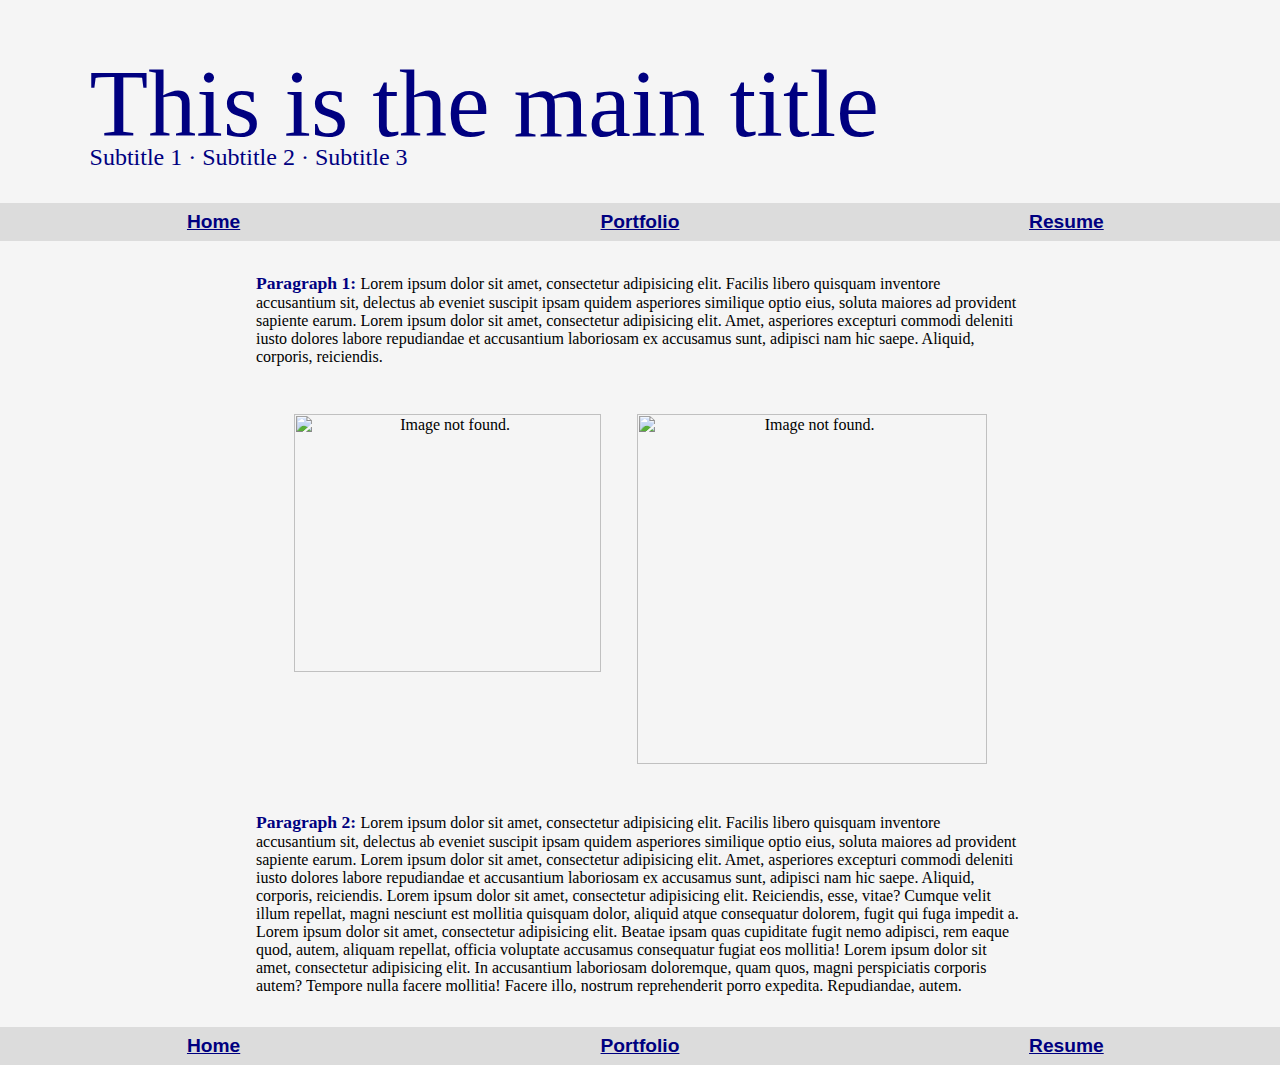
==== index.html @ 0f97901b "incorporated sass" ====
<!doctype=html>
<html lang="eng">
  <head>
    <meta charset="utf-8">
    <title>Home</title>
    <link rel="stylesheet" href="style_shared.css">
    <!-- <link rel="stylesheet" href="style_index.css"> -->
  </head>
  <body>
    <header>
      <a id="title" href="index.html">This is the main title</a><br>
      <a id="subtitle" href="index.html">Subtitle 1 &#183; Subtitle 2 &#183; Subtitle 3</a>
      <nav>
        <ul>
          <li><a id="index" href="index.html">Home</a></li>
          <li><a id="portfolio" href="portfolio.html">Portfolio</a></li>
          <li><a id="resume" href="resume.html">Resume</a></li>
        </ul>
      </nav>
    </header>
    <div id="section_wrapper">
      <section>
        <p><span>Paragraph 1: </span>Lorem ipsum dolor sit amet, consectetur adipisicing elit. Facilis libero quisquam inventore accusantium sit, delectus ab eveniet suscipit ipsam quidem asperiores similique optio eius, soluta maiores ad provident sapiente earum. Lorem ipsum dolor sit amet, consectetur adipisicing elit. Amet, asperiores excepturi commodi deleniti iusto dolores labore repudiandae et accusantium laboriosam ex accusamus sunt, adipisci nam hic saepe. Aliquid, corporis, reiciendis.</p>
      </section><!-- End statement of purpose. -->
      <section>
        <img id="batman" src="batman.png" alt="Image not found.">
        <img id="my_face" src="self_picture.jpg" alt="Image not found.">
      </section><!-- End pictures. -->
      <section>
        <p><span>Paragraph 2: </span>Lorem ipsum dolor sit amet, consectetur adipisicing elit. Facilis libero quisquam inventore accusantium sit, delectus ab eveniet suscipit ipsam quidem asperiores similique optio eius, soluta maiores ad provident sapiente earum. Lorem ipsum dolor sit amet, consectetur adipisicing elit. Amet, asperiores excepturi commodi deleniti iusto dolores labore repudiandae et accusantium laboriosam ex accusamus sunt, adipisci nam hic saepe. Aliquid, corporis, reiciendis. Lorem ipsum dolor sit amet, consectetur adipisicing elit. Reiciendis, esse, vitae? Cumque velit illum repellat, magni nesciunt est mollitia quisquam dolor, aliquid atque consequatur dolorem, fugit qui fuga impedit a. Lorem ipsum dolor sit amet, consectetur adipisicing elit. Beatae ipsam quas cupiditate fugit nemo adipisci, rem eaque quod, autem, aliquam repellat, officia voluptate accusamus consequatur fugiat eos mollitia! Lorem ipsum dolor sit amet, consectetur adipisicing elit. In accusantium laboriosam doloremque, quam quos, magni perspiciatis corporis autem? Tempore nulla facere mollitia! Facere illo, nostrum reprehenderit porro expedita. Repudiandae, autem.</p>
      </section><!-- End "about me" -->
    </div>
    <footer>
      <nav>
        <ul>
          <li><a id="index" href="index.html">Home</a></li>
          <li><a id="portfolio" href="portfolio.html">Portfolio</a></li>
          <li><a id="resume" href="resume.html">Resume</a></li>
        </ul>
      </nav>
    </footer>
  </body>
</html>
---- style_shared.css ----
/* import */
#index {
  text-decoration: underline; }

p {
  text-align: left; }

p span {
  color: navy;
  font-family: Georgia, serif;
  font-size: 1.5em;
  font-weight: bold; }

img {
  display: inline-block;
  margin: 1rem;
  box-sizing: border-box; }

#batman {
  width: 350px;
  vertical-align: top; }

#my_face {
  width: 350px; }

/****************

*****************/
@media screen and (max-width: 640px) {
  #batman, #my_face {
    width: 300px;
    margin: 1rem 0; } }

#portfolio {
  text-decoration: underline; }

h1 {
  color: navy;
  font-family: Georgia, serif; }

p span {
  color: navy;
  font-family: Georgia, serif;
  font-size: 1.1em; }

#left_container, #right_container {
  display: inline-block;
  text-align: center;
  vertical-align: top;
  padding-top: 1em; }

#left_container {
  margin-right: 3rem; }

#batman, #superman {
  width: 307px;
  height: 258px; }

div p {
  display: block; }

hr {
  border: .2em solid navy; }

section p {
  text-align: left; }

@media screen and (max-width: 1124px) {
  #right_container {
    margin-right: 3rem; } }

@media screen and (max-width: 1000px) {
  #right_container, #left_container {
    margin: 0; } }

#resume {
  text-decoration: underline; }

iframe {
  margin-top: 2em;
  width: 100%;
  height: 148%; }

/* colors */
/* fonts */
/* *{
  border:1px solid red;
} */
body {
  margin: 0;
  background-color: whitesmoke;
  min-width: 1150px;
  padding-top: 3rem; }

header {
  padding-top: 1rem;
  padding-bottom: 1rem; }

header a, footer a {
  color: navy; }

#title, #subtitle {
  font-family: Georgia, serif;
  text-decoration: none;
  margin-left: 7%; }

#title {
  font-size: 6rem;
  line-height: 5rem; }

#subtitle {
  font-size: 1.5rem;
  padding-top: -50px; }

nav {
  margin-top: 2rem;
  background-color: Gainsboro; }

nav ul {
  margin: 0;
  padding: 0;
  list-style-type: none;
  text-align: center; }

nav li {
  display: inline-block;
  width: 33%; }

nav a {
  display: block;
  text-decoration: none;
  font-weight: bold;
  font-family: Verdana, sans-serif;
  font-size: 1.2rem;
  padding: .5rem 0; }

nav a:hover {
  background-color: navy;
  color: Gainsboro; }

#section_wrapper {
  width: 60%;
  margin: auto;
  text-align: center; }

section {
  margin-bottom: 2rem; }

/****************

*****************/
@media screen and (max-width: 1150px) {
  body {
    min-width: 820px; }
  #title {
    font-size: 4rem; }
  #subtitle {
    font-size: medium; } }

/****************

*****************/
@media screen and (max-width: 820px) {
  body {
    min-width: 500px; }
  #title {
    font-size: 3rem; }
  #subtitle {
    font-size: 0.9rem; }
  nav li {
    width: 20%; } }

/****************

*****************/
@media screen and (max-width: 500px) {
  body {
    min-width: 320px; }
  nav li {
    width: 100%;
    display: block;
    border-top: 2px solid navy; }
  nav li:nth-child(3) {
    width: 100%;
    display: block;
    border-bottom: 2px solid navy; }
  nav a {
    font-size: 0.8rem; }
  #section_wrapper {
    width: 80%;
    margin: auto; }
  #title {
    font-size: 2rem; } }
---- style_index.css ----
#index {
  text-decoration: underline; }

p {
  text-align: left; }

p span {
  color: navy;
  font-family: Georgia, serif;
  font-size: 1.5em;
  font-weight: bold; }

img {
  display: inline-block;
  margin: 1rem;
  box-sizing: border-box; }

#batman {
  width: 350px;
  vertical-align: top; }

#my_face {
  width: 350px; }

/****************

*****************/
@media screen and (max-width: 640px) {
  #batman, #my_face {
    width: 300px;
    margin: 1rem 0; } }
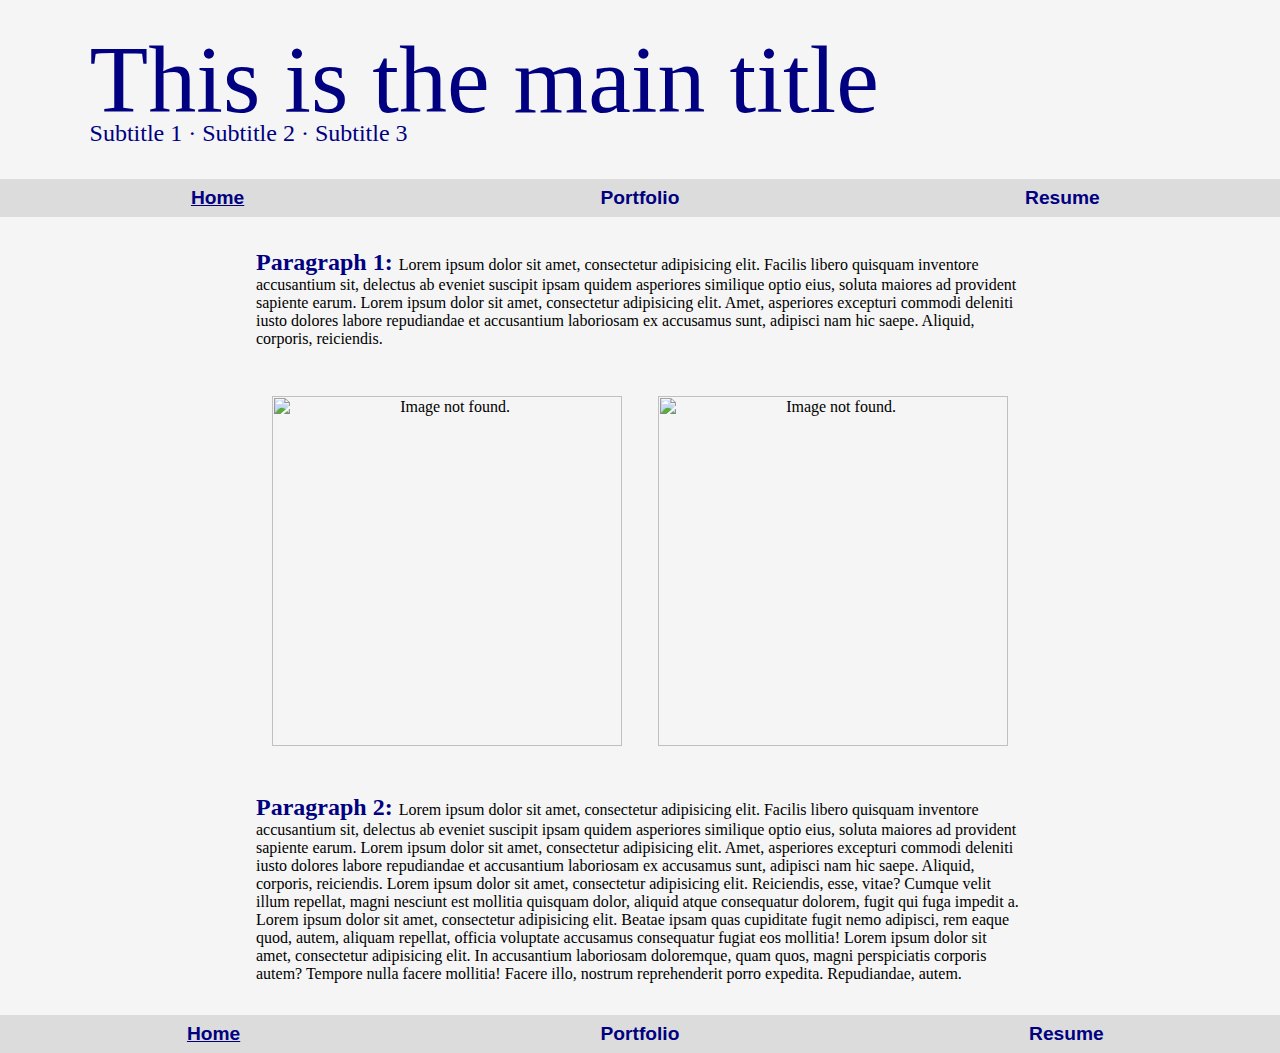
==== commit 8a96abe0: "added some sass and a couple transitions" ====
--- a/index.html
+++ b/index.html
@@ -4,7 +4,7 @@
     <meta charset="utf-8">
     <title>Home</title>
     <link rel="stylesheet" href="style_shared.css">
-    <!-- <link rel="stylesheet" href="style_index.css"> -->
+    <link rel="stylesheet" href="style_index.css">
   </head>
   <body>
     <header>
@@ -12,9 +12,7 @@
       <a id="subtitle" href="index.html">Subtitle 1 &#183; Subtitle 2 &#183; Subtitle 3</a>
       <nav>
         <ul>
-          <li><a id="index" href="index.html">Home</a></li>
-          <li><a id="portfolio" href="portfolio.html">Portfolio</a></li>
-          <li><a id="resume" href="resume.html">Resume</a></li>
+          <li><a id="index" href="index.html">Home</a></li><li><a id="portfolio" href="portfolio.html">Portfolio</a></li><li><a id="resume" href="resume.html">Resume</a></li>
         </ul>
       </nav>
     </header>
@@ -23,7 +21,7 @@
         <p><span>Paragraph 1: </span>Lorem ipsum dolor sit amet, consectetur adipisicing elit. Facilis libero quisquam inventore accusantium sit, delectus ab eveniet suscipit ipsam quidem asperiores similique optio eius, soluta maiores ad provident sapiente earum. Lorem ipsum dolor sit amet, consectetur adipisicing elit. Amet, asperiores excepturi commodi deleniti iusto dolores labore repudiandae et accusantium laboriosam ex accusamus sunt, adipisci nam hic saepe. Aliquid, corporis, reiciendis.</p>
       </section><!-- End statement of purpose. -->
       <section>
-        <img id="batman" src="batman.png" alt="Image not found.">
+        <img id="batman" src="self_picture.jpg" alt="Image not found.">
         <img id="my_face" src="self_picture.jpg" alt="Image not found.">
       </section><!-- End pictures. -->
       <section>
--- a/style_shared.css
+++ b/style_shared.css
@@ -1,96 +1,14 @@
 /* import */
-#index {
-  text-decoration: underline; }
-
-p {
-  text-align: left; }
-
-p span {
-  color: navy;
-  font-family: Georgia, serif;
-  font-size: 1.5em;
-  font-weight: bold; }
-
-img {
-  display: inline-block;
-  margin: 1rem;
-  box-sizing: border-box; }
-
-#batman {
-  width: 350px;
-  vertical-align: top; }
-
-#my_face {
-  width: 350px; }
-
-/****************
-
-*****************/
-@media screen and (max-width: 640px) {
-  #batman, #my_face {
-    width: 300px;
-    margin: 1rem 0; } }
-
-#portfolio {
-  text-decoration: underline; }
-
-h1 {
-  color: navy;
-  font-family: Georgia, serif; }
-
-p span {
-  color: navy;
-  font-family: Georgia, serif;
-  font-size: 1.1em; }
-
-#left_container, #right_container {
-  display: inline-block;
-  text-align: center;
-  vertical-align: top;
-  padding-top: 1em; }
-
-#left_container {
-  margin-right: 3rem; }
-
-#batman, #superman {
-  width: 307px;
-  height: 258px; }
-
-div p {
-  display: block; }
-
-hr {
-  border: .2em solid navy; }
-
-section p {
-  text-align: left; }
-
-@media screen and (max-width: 1124px) {
-  #right_container {
-    margin-right: 3rem; } }
-
-@media screen and (max-width: 1000px) {
-  #right_container, #left_container {
-    margin: 0; } }
-
-#resume {
-  text-decoration: underline; }
-
-iframe {
-  margin-top: 2em;
-  width: 100%;
-  height: 148%; }
-
 /* colors */
 /* fonts */
-/* *{
-  border:1px solid red;
-} */
+/****************
+TOP DOWN DESIGN
+*****************/
 body {
+  min-width: 1150px;
+  padding-top: 1.5rem;
   margin: 0;
-  background-color: whitesmoke;
-  min-width: 1150px;
-  padding-top: 3rem; }
+  background-color: whitesmoke; }
 
 header {
   padding-top: 1rem;
@@ -102,41 +20,39 @@
 #title, #subtitle {
   font-family: Georgia, serif;
   text-decoration: none;
-  margin-left: 7%; }
+  margin-left: 7%;
+  transition: all 0.3s linear; }
 
 #title {
   font-size: 6rem;
   line-height: 5rem; }
 
 #subtitle {
-  font-size: 1.5rem;
-  padding-top: -50px; }
+  font-size: 1.5rem; }
 
 nav {
   margin-top: 2rem;
   background-color: Gainsboro; }
-
-nav ul {
-  margin: 0;
-  padding: 0;
-  list-style-type: none;
-  text-align: center; }
-
-nav li {
-  display: inline-block;
-  width: 33%; }
-
-nav a {
-  display: block;
-  text-decoration: none;
-  font-weight: bold;
-  font-family: Verdana, sans-serif;
-  font-size: 1.2rem;
-  padding: .5rem 0; }
-
-nav a:hover {
-  background-color: navy;
-  color: Gainsboro; }
+  nav ul {
+    margin: 0;
+    padding: 0;
+    list-style-type: none;
+    text-align: center; }
+  nav li {
+    display: inline-block;
+    width: 33%; }
+  nav a {
+    display: block;
+    text-decoration: none;
+    font-weight: bold;
+    font-family: Verdana, sans-serif;
+    font-size: 1.2rem;
+    padding: .5rem 0;
+    transition: all 0.4s ease; }
+  nav a:hover {
+    background-color: navy;
+    transform: scale(1.1, 1);
+    color: Gainsboro; }
 
 #section_wrapper {
   width: 60%;
@@ -146,23 +62,33 @@
 section {
   margin-bottom: 2rem; }
 
+img {
+  transition: all 0.4 linear; }
+
+img:hover {
+  transform: scale(1.1, 1.1);
+  box-shadow: 5px 8px 2px #888888; }
+
 /****************
-
+820-1150px
 *****************/
 @media screen and (max-width: 1150px) {
   body {
-    min-width: 820px; }
+    min-width: 820px;
+    padding-top: 1.5rem; }
   #title {
-    font-size: 4rem; }
+    font-size: 4rem;
+    line-height: 2rem; }
   #subtitle {
     font-size: medium; } }
 
 /****************
-
+500-820px
 *****************/
 @media screen and (max-width: 820px) {
   body {
-    min-width: 500px; }
+    min-width: 500px;
+    padding-top: 1.5rem; }
   #title {
     font-size: 3rem; }
   #subtitle {
@@ -171,11 +97,12 @@
     width: 20%; } }
 
 /****************
-
+<500px
 *****************/
 @media screen and (max-width: 500px) {
   body {
-    min-width: 320px; }
+    min-width: 320px;
+    padding-top: 1.5rem; }
   nav li {
     width: 100%;
     display: block;
@@ -190,4 +117,4 @@
     width: 80%;
     margin: auto; }
   #title {
-    font-size: 2rem; } }
+    font-size: 2.1rem; } }
--- a/style_index.css
+++ b/style_index.css
@@ -23,7 +23,7 @@
   width: 350px; }
 
 /****************
-
+<640px
 *****************/
 @media screen and (max-width: 640px) {
   #batman, #my_face {
